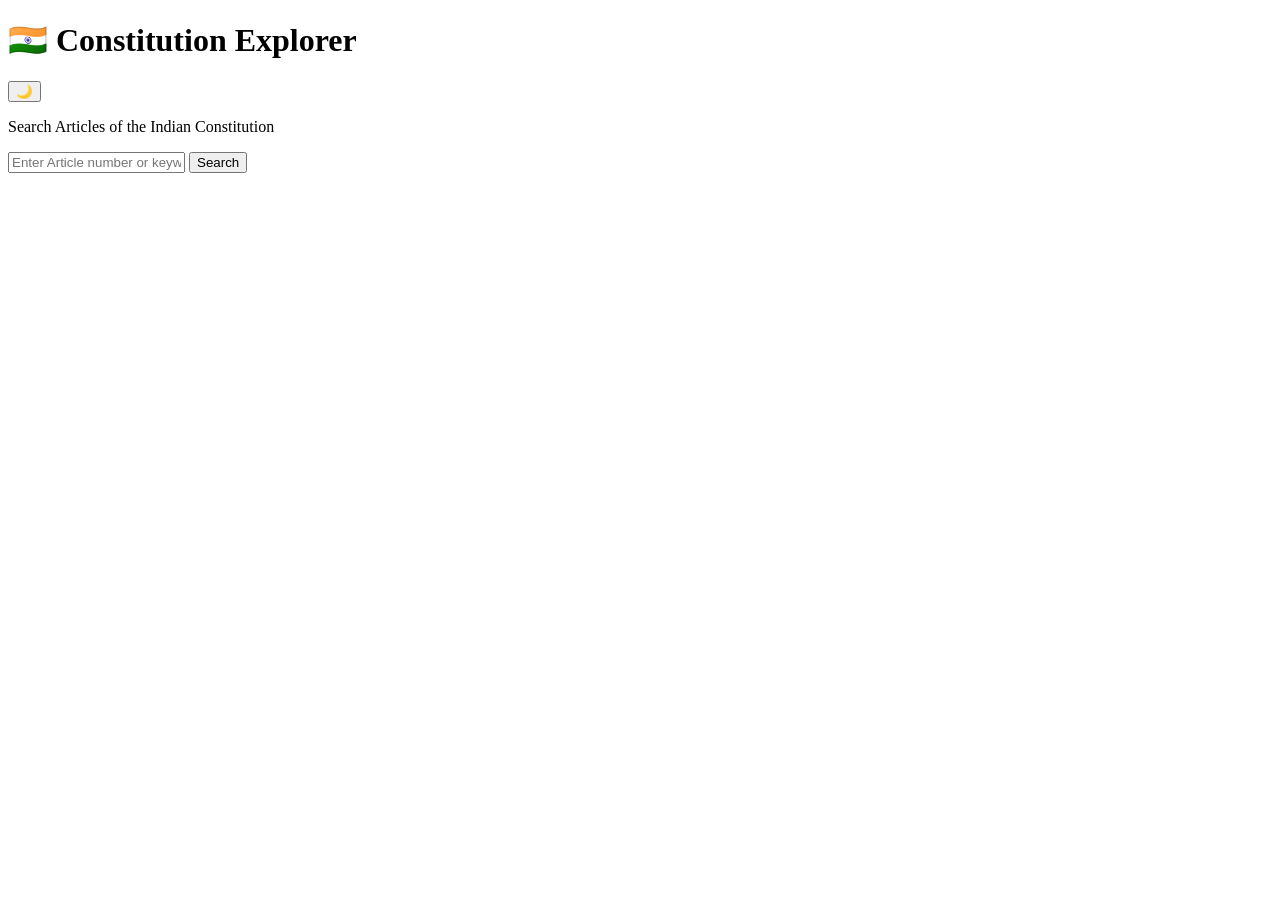
==== index.html @ 95798b5d "Add initial HTML structure for Constitution Explorer" ====
<!DOCTYPE html>
<html lang="en">
<head>
<meta charset="UTF-8">
<meta name="viewport" content="width=device-width, initial-scale=1.0">
<title>Indian Constitution Explorer</title>
<link rel="stylesheet" href="style.css">
</head>

<body>

<div class="container">

    <div class="top-bar">
        <h1>🇮🇳 Constitution Explorer</h1>
        <button onclick="toggleTheme()">🌙</button>
    </div>

    <p class="subtitle">Search Articles of the Indian Constitution</p>

    <div class="search-box">
        <input type="text" id="searchInput" 
               placeholder="Enter Article number or keyword..." 
               oninput="showSuggestions()">
        <button onclick="searchArticle()">Search</button>
    </div>

    <div id="suggestions" class="suggestions"></div>

    <div id="result" class="result-card"></div>

</div>

<script src="script.js"></script>
</body>
</html>
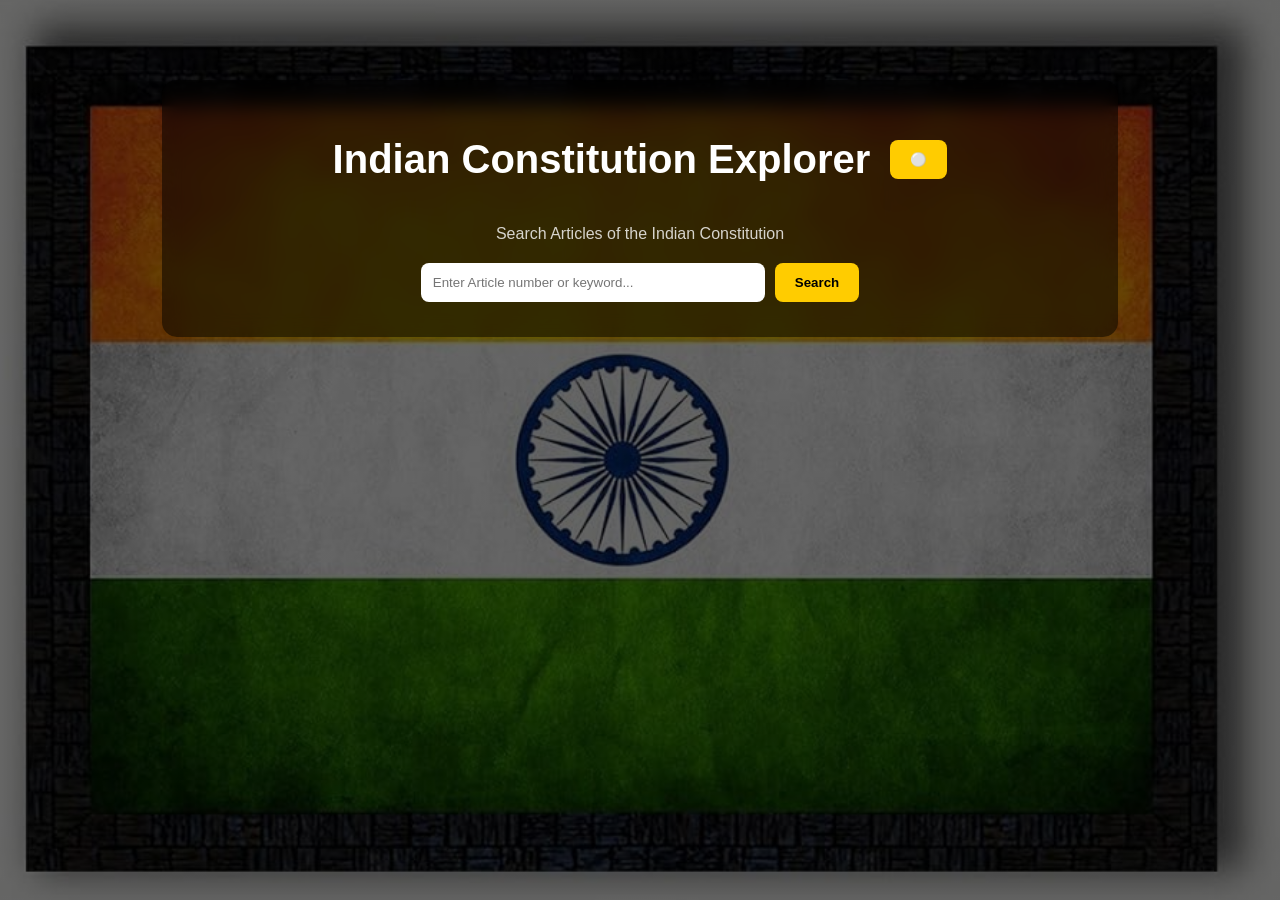
==== commit 8b69cd49: "Update index.html" ====
--- a/index.html
+++ b/index.html
@@ -12,8 +12,8 @@
 <div class="container">
 
     <div class="top-bar">
-        <h1>🇮🇳 Constitution Explorer</h1>
-        <button onclick="toggleTheme()">🌙</button>
+        <h1>Indian Constitution Explorer</h1>
+        <button onclick="toggleTheme()">⚪</button>
     </div>
 
     <p class="subtitle">Search Articles of the Indian Constitution</p>
@@ -21,7 +21,8 @@
     <div class="search-box">
         <input type="text" id="searchInput" 
                placeholder="Enter Article number or keyword..." 
-               oninput="showSuggestions()">
+               oninput="showSuggestions()"
+               onkeypress="handleKeyPress(event)">
         <button onclick="searchArticle()">Search</button>
     </div>
 
--- a/style.css
+++ b/style.css
@@ -0,0 +1,103 @@
+body {
+    margin: 0;
+    font-family: 'Segoe UI', sans-serif;
+    background: 
+        linear-gradient(rgba(0,0,0,0.6), rgba(0,0,0,0.6)),
+        url('./background.jpg');
+    background-size: cover;
+    background-position: center;
+    background-attachment: fixed;
+    color: white;
+}
+
+.dark {
+    background: #f4f4f4;
+    color: black;
+}
+
+.container {
+    text-align: center;
+    margin-top: 80px;
+    background: rgba(0, 0, 0, 0.5);
+    backdrop-filter: blur(10px);
+    padding: 30px;
+    border-radius: 15px;
+    width: 70%;
+    margin-left: auto;
+    margin-right: auto;
+}
+
+.top-bar {
+    display: flex;
+    justify-content: center;
+    align-items: center;
+    gap: 20px;
+}
+
+h1 {
+    font-size: 2.5rem;
+}
+
+.subtitle {
+    opacity: 0.8;
+    margin-bottom: 20px;
+    text-align: center;
+    width: 100%;
+}
+
+.search-box {
+    display: flex;
+    justify-content: center;
+    gap: 10px;
+}
+
+input {
+    padding: 12px;
+    width: 320px;
+    border-radius: 8px;
+    border: none;
+}
+
+button {
+    padding: 12px 20px;
+    border-radius: 8px;
+    border: none;
+    background: #ffcc00;
+    cursor: pointer;
+    font-weight: bold;
+}
+
+button:hover {
+    background: #ffaa00;
+}
+
+.result-card {
+    margin-top: 30px;
+    padding: 20px;
+    width: 60%;
+    margin: auto;
+    border-radius: 10px;
+    display: none;
+    background: white;
+    color: black;
+    text-align: left;
+}
+
+.suggestions {
+    width: 320px;
+    margin: auto;
+    background: white;
+    color: black;
+    border-radius: 8px;
+    margin-top: 5px;
+    text-align: left;
+}
+
+.suggestions div {
+    padding: 10px;
+    cursor: pointer;
+}
+
+.suggestions div:hover {
+    background: #eee;
+}
